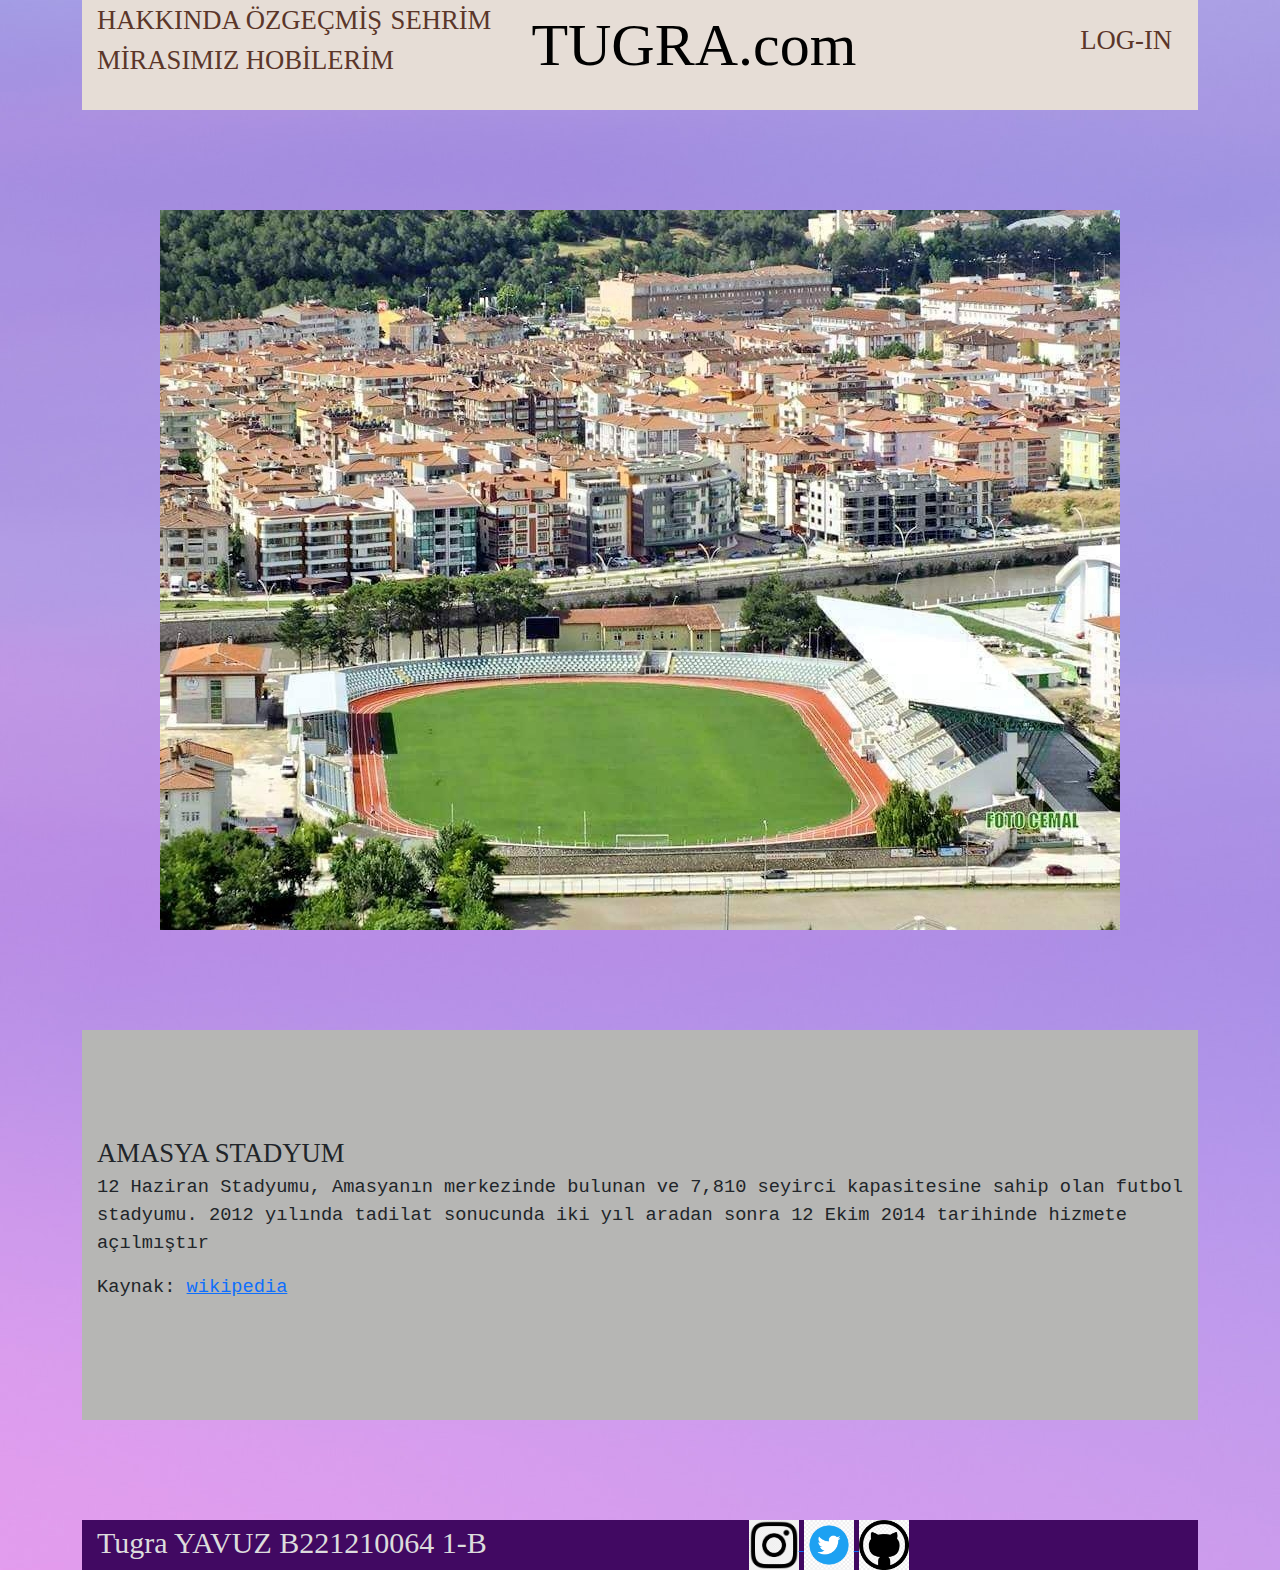
==== amasyastadyumloginsiz.html @ f680a7b8 "sehrim dosyası eklendi slider için gereken görseller eklendi ve görsellerden biri için bilgilendiric" ====
<!DOCTYPE html>
<html lang="en">
<head>
    <meta charset="UTF-8">
    <meta http-equiv="X-UA-Compatible" content="IE=edge">
    <meta name="viewport" content="width=device-width, initial-scale=1">
    <title>Amasya stadyum</title>
    <link rel="stylesheet" href="https://cdn.jsdelivr.net/npm/bootstrap@4.3.1/dist/css/bootstrap.min.css" integrity="sha384-ggOyR0iXCbMQv3Xipma34MD+dH/1fQ784/j6cY/iJTQUOhcWr7x9JvoRxT2MZw1T" crossorigin="anonymous">
<link rel="stylesheet" type="text/css" href="amasyastadyumloginsiz.css">
<link href="https://cdn.jsdelivr.net/npm/bootstrap@5.1.3/dist/css/bootstrap.min.css" rel="stylesheet">

</head>
<body>
    <div class="container"> 

        <div calss="row">
            <div class="header col-lg-12 col-md-12">
   
                <div class="headerlinktablolarigeneldiv1">
                    <div class="tabloicerigidiv">
                        <tr>
                            <td>
                                <a class="headerlinkler" href="hakkindaloginsiz.html"> HAKKINDA </a>
                            </td>
        
                            <td>
                                <a  class="headerlinkler" href="ozgecmisloginsiz.html"> ÖZGEÇMİŞ</a>
                            </td>
        
                            <td>
                                <a class="headerlinkler" href="sehrimloginsiz.html"> SEHRİM</a>
                            </td>
        
                        </tr>
        
                        <tr>
                            <td>
                                <a class="headerlinkler" href="mirasimizloginsiz.html"> MİRASIMIZ </a>
                            </td>
            
                            <td>
                                <a class="headerlinkler" href="hobilerimloginsiz.html"> HOBİLERİM</a>
                            </td>
            
        
                        </tr>
        
        
                    </div>
        
                </div>
                
                <div class="headerbaslik "> 
                    TUGRA.com
                </div>
        
        
                <div class="headerlinktablolarigeneldiv2">
                <div class="tabloicerigidiv2 ">
                    <tr>
                       
                        <td>
                            <a class="headerlinkler" href="login.html"> LOG-IN</a>
                        </td>
        
                    </tr>
                </div>
                </div>
        
        
        <div class="sifirla"> </div>
        </div>
        <div  class="headerileyazilararasiboyunabosluk col-12 col-md-6"> &nbsp;</div>



<div class="foto col-lg-12 col-md-12"> 
<img class="amasyastadyum" src="amasyastadyum.jpg">


</div>

<div  class="headerileyazilararasiboyunabosluk col-12 col-md-6"> &nbsp;</div>


<div class="yazilarGenel col-lg-12 col-md-12 ">
    <section>
        <article>
    <div class="YazilarBaslik ">
        AMASYA STADYUM
</div>

<div class="Yazilar ">


    <p>    12 Haziran Stadyumu, Amasyanın merkezinde bulunan ve 7,810 seyirci kapasitesine sahip olan futbol stadyumu. 2012 yılında tadilat sonucunda iki yıl aradan sonra 12 Ekim 2014 tarihinde hizmete açılmıştır</p>
    
    
    <p> Kaynak: <a href="https://tr.wikipedia.org/wiki/Amasya_12_Haziran_Stadyumu">wikipedia</a> </p>
    </div>
</article>

</section>






</div>



<div class="sifirla"> </div>































        

        <div  class="headerileyazilararasiboyunabosluk col-12 col-md-6"> &nbsp;</div>





<div class="footer col-lg-12 col-md-12">
    <div class="footerkimlik "> Tugra YAVUZ B221210064  1-B</div>
     
   
     <div class="footersosyallinkler ">
        <a  href="https://www.instagram.com/tugra_yavuz/?hl=tr"> 
            <img src="instagram.png" width="50" height="50"> 
        </a>
            <a  href="https://twitter.com/tugra_yavuz258"> 
                <img src="twitter.png" width="50" height="50"> 
            </a>
            <a  href="https://github.com/tugrayavuz258"> 
                <img src="github.png" width="50" height="50"> 


     </div>
     </div>








        </div>
</div>
</body>
</html>
---- amasyastadyumloginsiz.css ----
body{
    
    
    background-image: url("arkaplan.jpg");
}
div.header{
    background-color: #e6ddd6;
    height: 110px;
    width: 100%;
    color:#010101;
}
    div.headerileyazilararasiboyunabosluk{
        width:100% ;
        height:100px ;
    
    }
    
    
    div.headerbaslik{
        font-family:Cambria, Cochin, Georgia, Times, 'Times New Roman', serif;
        font-size:45pt;
        float:left;
        text-align:center;
        width:20%;

    }
    div.headerlinktablolarigeneldiv1{
        height: 110px;
        width: 40%;
        float:left;
        
        
    }
    div.headerlinktablolarigeneldiv2{
        height: 110px;
        width: 39%;
        float:left;
        
        
    }
    div.tabloicerigidiv{
        font-size:20pt;
        padding-top: auto;
        padding-bottom: auto;
        text-align: left;
        
        
        
    }

    div.tabloicerigidiv2{
        font-size:20pt;
        padding-top: 20px;
        padding-bottom: 20px;
        text-align: right;
        
       
        
    }
    a.headerlinkler{
        text-decoration: none;
        color: #5b3629;
        font-family: fantasy;
    }
    div.sifirla{
        clear:both;
    }

    div.headerileyazilararasiboyunabosluk{
        width:100% ;
        height:100px ;
    
    }
    div.footer{
        width:100%;
        height:50px ;
        background-color:#410962 ;
    }
    div.footerkimlik{
        font-size:30px;
        color: gainsboro;
        font-family:Serif;
        height: 50px;
        width: 60%;
        text-align: left;
        float:left;
    }
    
    div.footersosyallinkler{
        width: 40%;
        height: 50px;
        float:left;
    }
    div.sosyallogo{
        max-width:"16px"; 
        max-height:"16px";
        float:left;
    }







  
div.foto{

    width: 100%;
    height:720px;
   
    display: flex;            
justify-content: center;            
align-items: center;
}



div.yazilarGenel{
    height:390px;
    width: 100%;
    
    background-image:url("loginarkamenu.jpg");
    overflow-y: auto;
    display: flex;            
justify-content: center;            
align-items: center;
}


div.Yazilar
{
   
    
    font-size: 14pt;
    font-family: Monospace 
}


div.YazilarBaslik
{
    font-size:20pt;
    font-family: Fantasy;

}

div.footerileyazilararasiboyunabosluk{
    width:100% ;
    height:220px ;

}
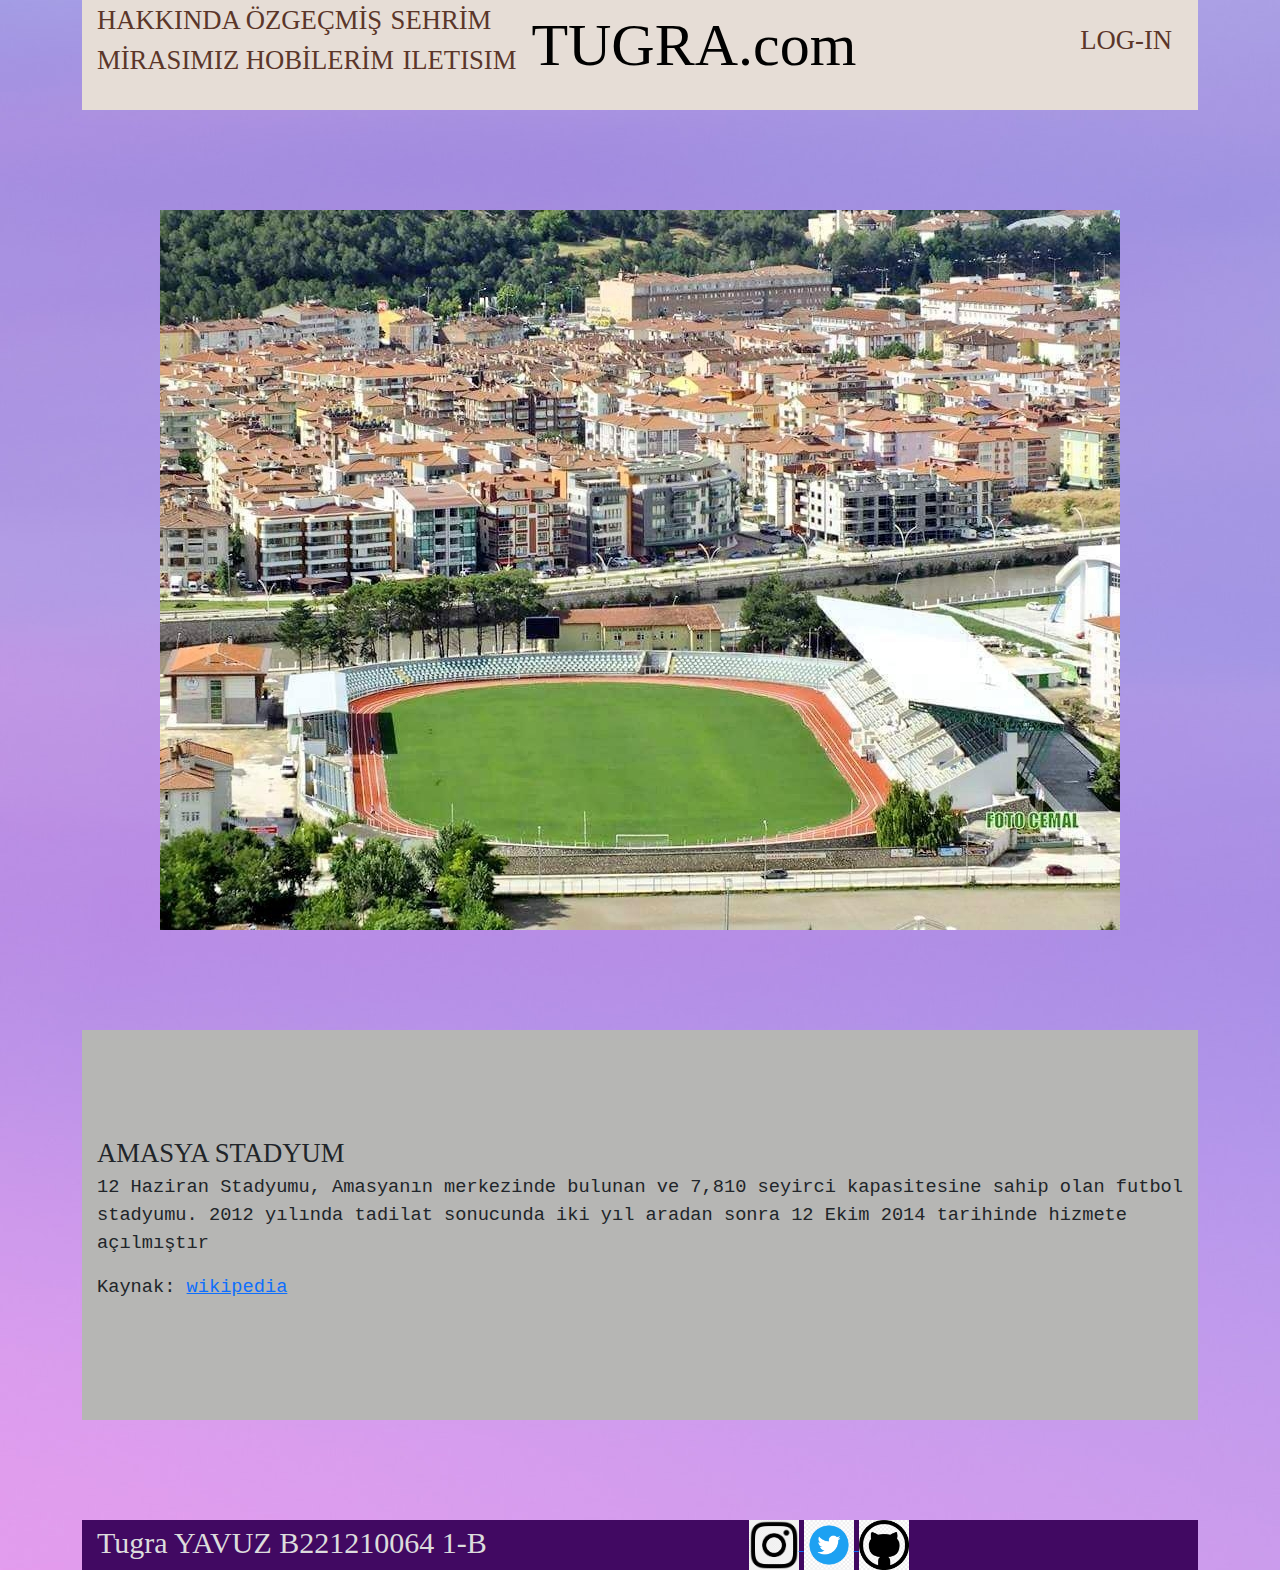
==== commit 3e5a29e4: "bir takım düzeltmeler ve api eklentisi entegre edildi" ====
--- a/amasyastadyumloginsiz.html
+++ b/amasyastadyumloginsiz.html
@@ -20,7 +20,7 @@
                     <div class="tabloicerigidiv">
                         <tr>
                             <td>
-                                <a class="headerlinkler" href="hakkindaloginsiz.html"> HAKKINDA </a>
+                                <a class="headerlinkler" href="index.html"> HAKKINDA </a>
                             </td>
         
                             <td>
@@ -40,6 +40,9 @@
             
                             <td>
                                 <a class="headerlinkler" href="hobilerimloginsiz.html"> HOBİLERİM</a>
+                            </td>
+                            <td>
+                                <a class="headerlinkler" href="iletisimloginsiz.html"> ILETISIM </a>
                             </td>
             
         
